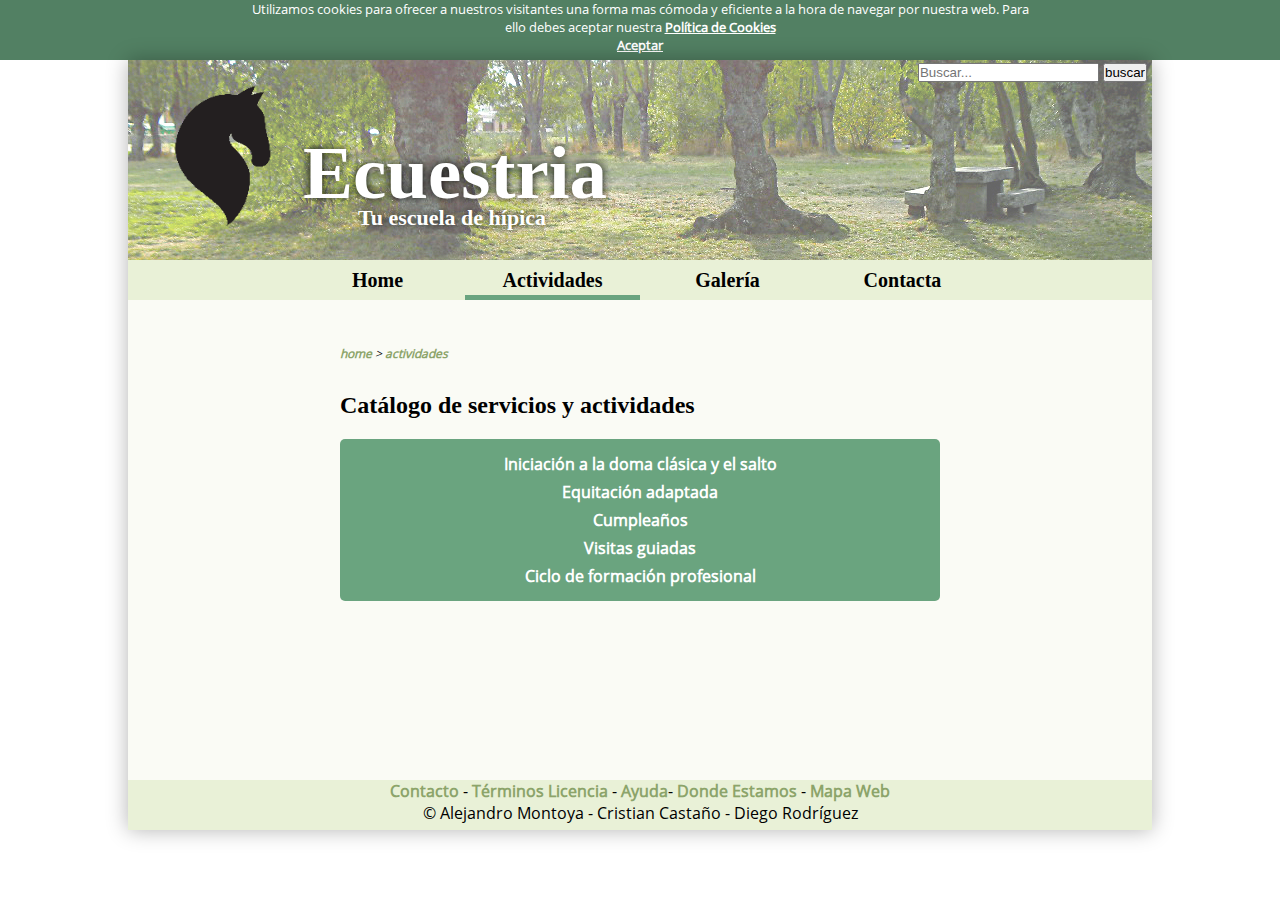
==== public_html/actividades.html @ dd36618a "Merge remote-tracking branch 'origin/accesibilidad' into accesibilidad" ====
<!DOCTYPE html>
<!--
Autor=Alejandro Montoya Blanco
Fecha = 16-dic-2014
Licencia = gpl30
Version = 2.0
Descripcion= Catalogo de productos y actividades
-->

<!--
Copyright (C) 2014 Alejandro Montoya Blanco

This program is free software: you can redistribute it and/or modify
it under the terms of the GNU General Public License as published by
the Free Software Foundation, either version 3 of the License, or
(at your option) any later version.

This program is distributed in the hope that it will be useful,
but WITHOUT ANY WARRANTY; without even the implied warranty of
MERCHANTABILITY or FITNESS FOR A PARTICULAR PURPOSE.  See the
GNU General Public License for more details.

You should have received a copy of the GNU General Public License
along with this program.  If not, see <http://www.gnu.org/licenses/>.
-->

<html lang="es">
    <head>
        <title>Ecuestria - Tu escuela de hípica - Lista de Actividades</title>
        <meta charset="UTF-8">
        <meta name="viewport" content="width=device-width, initial-scale=1.0">
        <link rel="stylesheet" href="css/style.css" />
        <link rel="stylesheet" href="css/actividades.css" />
        <script type="text/javascript" src="js/script.js"></script>
        <script type="text/javascript" src="js/actividades.js"></script>
    </head>
    <body>
        <div id="wrapper">
            <header class="main">
                <a href="index.html" class="cabeza"> 
                <h1>Ecuestria</h1>
                <p>Tu escuela de hípica</p>
                <img src="img/logo.png" alt="Logo" title="Ecuestria" /></a>
                <div id="buscador">
                    <form method="GET" action="http://www.google.com/search" >
                        <input type="text" value="" placeholder="Buscar..." name="q" title="Buscador"/>
                        <input type="hidden" name="sitesearch" value="http://rodribus.esy.es/hipica/v3/" />
                        <input type="submit" value="buscar" />
                    </form></div>
            </header>
            <nav>
                <ul>
                    <li><a href="index.html" title="Home">Home</a></li><li><a href="actividades.html" title="Actividades" class="activo">Actividades</a></li><li><a href="galeria.html" title="Galería">Galería</a></li><li><a href="formulario.html" title="Contacta">Contacta</a></li>
                </ul>
            </nav>
            <main>
                <section>
                    <article >
                        <div id="migas"><a href="index.html" title="home">home</a> > <a href="actividades.html" title="Actividades">actividades</a></div>
                    </article>
                    <article>
                        <!-- Contenido -->
                        <h2>Catálogo de servicios y actividades</h2>
                        <div class="titulo top"></div>
                        
                        <div class="titulo" onClick="show(1)"><span>Iniciación a la doma clásica y el salto</span></div>
                        <div class="catalogo c1">
                            <p><img src="img/gallery/thumbnails/13.jpg" alt="Foto" class="left" />En la escuela se imparten clases a todos los niveles.<br><br>
                            Disponemos de clases con ponis A para los mas pequeños (a partir de 4 años) y de ponis B (niños a partir de 12 años).<br><br>
                            También se dan clases a adultos, utilizando caballos y donde podrán disfrutar todos aquellos que quieran descubrir este maravilloso mundo del caballo.</p>
                        </div>
                        
                        <div class="titulo" onclick="show(2)">Equitación adaptada</div>
                        <div class="catalogo c2">
                            <p>La terapia a través del caballo supone un antes y un después en la vida de quien lo prueba, ya que la relación que se establece entre la persona y su caballo es única y muy positiva para su autoestima.<br>
                            <img src="img/gallery/thumbnails/10.jpg" alt="Foto" class="right" />Las diferentes técnicas que se llevan a cabo sobre el caballo permiten adaptar los ejercicios a cada tipo de discapacidad, obteniendo con ello un buen rendimiento en los ejercicios, ya que con el simple movimiento al paso se reciben 110 estímulos por minuto.<br>
                            Esto, unido a la mejora emocional que supone el trato con el caballo, hace de la hipoterapia o de la equitación adaptada una inmejorable actividad, que además puede ser compartida por toda la familia en un entorno sano y natural</p>
                        </div>
                        
                        <div class="titulo" onclick="show(3)">Cumpleaños</div>
                        <div class="catalogo c3">
                            <p><img src="img/gallery/thumbnails/8.jpg" alt="Foto" class="left" />Como novedad este año comenzaremos con las fiestas de cumpleaños para los más pequeños de la familia, 
                                a todos aquellos que les guste el mundo del caballo, a todos los que quieran realizar una fiesta diferente junto con todos sus amigos... esta es la opción.<br><br>
                            Cualquier dia de la semana, ya sean festivos o fines de semana; con merienda incluida, les organizaremos una fiesta que los pequeños jamás olvidarán tendrán la posibilidad de montar en pony, prepararemos juegos como la carrera de sacos, de esos juegos que antes tanto jugabamos y ahora se estan quedando olvidados...; no hay problema de edad simplemente y si te interesa no dudes en contactar con nosotros, te atenderemos sin problema y te explicaremos todo aquello que necesites saber, ya sabes!! no dudes en llamarnos lo pasarán Genial!!</p>
                        </div>
                        
                        <div class="titulo" onclick="show(4)">Visitas guiadas</div>
                        <div class="catalogo c4">
                            <p><img src="img/gallery/thumbnails/7.jpg" alt="Foto" class="right" />Durante todo el año ofrecemos visitas guiadas en nuestro centro a todos aquellos colegios que estén interesados en acercar a sus alumnos al mundo del caballo.</p>
                        </div>
                        
                        <div class="titulo" onclick="show(5)">Ciclo de formación profesional</div>
                        <div class="catalogo c5">
                            <p>A través de un convenio con el Instituto de enseñanza Superior (IES) Terra de Turonio de Gondomar, 
                                <img src="img/gallery/thumbnails/2.jpg" alt="Foto" class="left" />impartimos la formación de una de las asignaturas de un ciclo medio llamado Monitor de Actividades Fisico-Deportivas no medio natural. 
                                La asignatura que realizamos en el club es conducción de rutas a caballo, donde se estudia todo lo relacionado con el cuidado equino, 
                                limpieza, monta y control del caballo en diferentes terrenos.<br><br>
                            Este ciclo termina con unas prácticas de 3 meses en empresas de actividades de deporte y aventura.</p>
                        </div>
                        
                        <div class="titulo bottom"></div>
                    <!-- FIN Contenido -->
                    </article>
                </section>
            </main>
            <footer class="main">
                <a href="formulario.html" title="Contacto">Contacto</a> - <a href="#" title="Terminos Licencia" onClick="verTerminos()">Términos Licencia</a> - <a href="#" title="Ayuda" onClick="ayuda('actividades')">Ayuda</a>- <a href="donde_estamos.html" title="Mapa">Donde Estamos</a> - <a href="mapa_navegacion.html" title="Mapa de Navegacion">Mapa Web</a><br>
                © Alejandro Montoya - Cristian Castaño - Diego Rodríguez 
            </footer>
        </div>
    </body>
</html>
---- public_html/css/style.css ----
/*
Autor = Alejandro Montoya - Cristian CastaÃ±o - Diego RodrÃ­guez
Fecha = 10-dic-2014
Licencia = gpl30
Version = 2.0
Descripcion = Estilos comunes a todas las paginas
*/

/*
Copyright (C) 2014 Diego RodrÃ­guez SuÃ¡rez-Bustillo

This program is free software: you can redistribute it and/or modify
it under the terms of the GNU General Public License as published by
the Free Software Foundation, either version 3 of the License, or
(at your option) any later version.

This program is distributed in the hope that it will be useful,
but WITHOUT ANY WARRANTY; without even the implied warranty of
MERCHANTABILITY or FITNESS FOR A PARTICULAR PURPOSE.  See the
GNU General Public License for more details.

You should have received a copy of the GNU General Public License
along with this program.  If not, see <http://www.gnu.org/licenses/>.
*/

/*Fuentes*/
@font-face {
    font-family: Vibes;
    src: url(../font/GreatVibes-Regular.otf);
}
@font-face {
    font-family: Ovo;
    src: url(../font/Ovo-Regular.ttf);
}
@font-face {
    font-family: OpenSans;
    src: url(../font/OpenSans-Regular.ttf);
}

/*Estilos generales*/
*{margin:0; padding:0;}
body{
    font-family: OpenSans;
}
#wrapper{
    width: 1024px;
    margin: 0 auto;
    position: relative;
    box-shadow: rgba(0,0,0,0.3) 0px 0px 20px 0px ;
}
h1, h2{font-family: Ovo;}
/*p{font-size: 16px;}*/
p{font-size: 1em;}
a{
    text-decoration: none;
    font-weight: bold;
    /*color: #6B9DA4;*/
    color: #8ca46a;
}
a:hover{font-weight: normal; text-decoration:underline;}
/*a:visited{color: #6aa47f;}*/
a:visited{color: #528063;}
.cabeza{
    color:white !important;
    font-weight: bold !important;
}
.negrita{font-weight: bold;}
.cursiva{font-style: oblique;}
.subrayado{text-decoration: underline;}
/*Estilos de cabecera*/
header.main{
    position: relative;
    height: 200px;
    background: #e9f1d7 url('../img/header3.jpg');
    color: #fafbf5;
    text-shadow: 0 0 10px black;
}
header.main h1, header.main p, header.main img{position: absolute;}
header.main h1{
    top: 70px;
    left: 175px;
    font-family: Vibes;
    /*font-size: 75px;*/
    font-size: 4.6875em;
}
header.main p{
    top: 145px;
    left: 230px;
    font-family: Ovo;
    /*font-size: 22px;*/
    font-size: 1.375em;
}
header.main img{
    left: 45px;
    top: 20px;
    height: 150px;
    /*    -webkit-filter: drop-shadow(0 0 1px white);
        filter: drop-shadow(0 0 1px white);*/
}
header.main #buscador{
    right:5px !important;
    position:absolute;
}

/*Estilos de barra de navegacion*/
nav{
    background: #e9f1d7;
    height: 40px;
}
nav ul{
    list-style: none;
    text-align: center;
    font-family: Ovo;
    font-weight: bold;
}
nav li {display: inline;}
nav ul li a{
    color: black !important; /*Previene del cambio de color por :visited*/
    transition: border .25s;
    text-decoration: none;
    display: inline-block;/*se convierte en bloque y le afecta width y height*/
    height: 35px;
    line-height: 40px; /*Altura de cada linea == altura == alineado vertical*/
    width: 175px;
    /*font-size:20px;*/
    font-size:1.25em;
    border-bottom: 5px solid #e9f1d7;
}
/* VIEJO ESTILO
nav ul li a:hover, nav ul li a.activo{
    font-weight: bold;
    color:white !important; Previene del cambio de color por a:visited
    background-position: 0px 0px;
    background: #6aa47f;
    background: #528063;
    text-decoration:none;
}*/
nav ul li a:hover, nav ul li a.activo{
    font-weight: bold;
    text-decoration:none;
    border-bottom: 5px solid #6aa47f;
}

/*Estilos del main*/
main{
    background: #fafbf5;
    padding-bottom: 20px;
}
main>section{
    padding: 30px;
    min-height: 400px;
}
main>section #migas{
    padding: 0;
    /*font-size: 12px;*/
    font-size: 0.75em;
    font-style: italic;
}
main>section article{
    margin: 0 auto;
    width: 600px;
    padding: 15px;
}
main>section article img.left{
    float:left; 
    margin: 10px;
    margin-left: 0;
}
main>section article img.right{
    float:right; 
    margin: 10px;
    margin-right: 0;
}

/*Estilos del pie*/
footer.main{
    height: 50px;
    background: #e9f1d7;
    text-align: center;

}

/*Estilos de publicidad*/
#banner{
    background: rgba(0,0,0,.1);
    height: 100px;
    width: 600px;
    margin: 0 auto;
    position: relative;
    transition: height 1s;
    overflow: hidden;
}
#banner div{
    height: 100px;
    width: 600px;
    position: absolute;
}
div#cerrarAnuncio{
    width: 20px;
    height: 20px;
    right: 5px;
    top: 5px;
    background: url('../img/close_red.png');
    background-size: 20px;
    cursor: pointer;
}

div#mapa{
    width: 20px;
    height: 20px;
    right: 0px;
    top: 10px;
    background: url('../img/close_red.png');
    background-size: 20px;
    cursor: pointer;
}

#tierra{
    background-image: url('../img/banner/suelo.jpg');
    background-repeat: repeat;
    background-position: 0 0;
    -webkit-animation: fondo 25s infinite linear;
    animation: fondo 25s infinite linear;
}
@keyframes fondo{
    0% {background-position: 1361px 0;}
    100% {background-position: -1361px 0;}
}
@-webkit-keyframes fondo{
    0% {background-position-x: -1361px;}
    100% {background-position-x: 1361px;}
}
#cielo{
    background-image: url('../img/banner/nubes.png');
    background-repeat: no-repeat;
}
#mensaje{
    background: url('../img/logo.png') no-repeat center;
    background-size: 60px;
    height: 100px;
    line-height: 100px;
    font-family: Vibes;
    /*font-size: 40px;*/
    font-size: 2.5em;
    color:white;
    text-align: center;
    -webkit-animation: aparecer 7s infinite alternate;
    animation: aparecer 7s infinite alternate;
    overflow: hidden;
}
@keyframes aparecer{
    0% {height: 0;}
    60% {height: 0;}
    100% {height: 100px;}
}
@-webkit-keyframes aparecer{
    0% {height: 0;}
    60% {height: 0;}
    100% {height: 100px;}
}
/*Comun a todos los caballos*/
.caballo{background-repeat: no-repeat;}
/*Caballos*/
#c1{
    background-image: url('../img/banner/caballo-1.png');
    -webkit-animation: mover 6s infinite linear;
    animation: mover 6s infinite linear;
}
@keyframes mover{
    0% {background-position: -50px 50px;}
    100% {background-position: 600px 10px;}
}
@-webkit-keyframes mover{
    0% {background-position: -50px 50px;}
    100% {background-position: 600px 10px;}
}
#c2{
    background-image: url('../img/banner/caballo-2.png');
    background-position: -50px 10px;
    -webkit-animation: mover-x 10s infinite linear;
    animation: mover-x 10s 2s infinite linear;
    animation-fill-mode: backwards;
}
#c3{
    background-image: url('../img/banner/caballo-3.png');
    -webkit-animation: mover-x 5s infinite linear reverse backwards;
    animation: mover-x 5s infinite linear;
    animation-direction: reverse;
}
@keyframes mover-x{
    0% {background-position: -50px 0;}
    100% {background-position: 600px 0;}
}
@-webkit-keyframes mover-x{
    0% {background-position: -50px 0;}
    100% {background-position: 600px 0;}
}

#cookies{
    height: 60px;
    min-width: 1024px;
    width: 100%;
    /*background: #6aa47f;*/
    background: #528063;
/*    position: fixed;
    top: 0;*/
    color: white;
    /*font-size: 13px;*/
    font-size: 0.8125em;
    text-align: center;
    transition: height 1s;
    overflow: hidden;
}
#cookies div{
    max-width: 800px;
    display: inline-block;
}
#cookies span{
    display: block;
    cursor: pointer;
    text-decoration: underline;
    font-weight: bold;
}
#cookies a{color:white;text-decoration: underline;}
#saludo{
    transition: height 1s, padding 1s;
    height: 40px;
    width: 150px;
    padding: 10px;
    /*background: #6aa47f;*/
    background: #528063;
/*    position: fixed;
    top: 0;*/
    color: white;
    /*font-size: 13px;*/
    font-size: 13px;
    text-align: center;
    position: fixed;
    bottom: 0;
    left: 0;
    overflow: hidden;
}
/*#saludo div{
    position: absolute;
    top: 2px;
    right: 2px;
}*/
#saludo div::before{
    position: absolute;
    top: 0px;
    right: 5px;
    content: "x";
    cursor: pointer;
}
---- public_html/css/actividades.css ----
/*
Autor = Alejandro Montoya - Cristian Castaño - Diego Rodríguez
Fecha = 10-dic-2014
Licencia = gpl30
Version = 1.0
Descripcion = Estilos especificos para el catalogo
*/

/*
Copyright (C) 2014 Diego Rodríguez Suárez-Bustillo

This program is free software: you can redistribute it and/or modify
it under the terms of the GNU General Public License as published by
the Free Software Foundation, either version 3 of the License, or
(at your option) any later version.

This program is distributed in the hope that it will be useful,
but WITHOUT ANY WARRANTY; without even the implied warranty of
MERCHANTABILITY or FITNESS FOR A PARTICULAR PURPOSE.  See the
GNU General Public License for more details.

You should have received a copy of the GNU General Public License
along with this program.  If not, see <http://www.gnu.org/licenses/>.
*/

.catalogo{
    max-height: 0;
    overflow: hidden;
    transition: max-height 1s;
    background: #e9f1d7;
    padding: 0 20px;
}
.catalogo.abierto{max-height: 310px;}
.catalogo p{padding: 20px;}
.titulo{
    background: #6aa47f;
    text-align: center;
    color:white; 
    font-weight: bold; 
    cursor: pointer; 
    padding: 3px 0;}
.titulo:hover{text-decoration: underline;}
.top, .bottom{height: 5px;}
.top{border-radius: 5px 5px 0 0; margin-top: 20px;}
.bottom{border-radius: 0 0 5px 5px;}
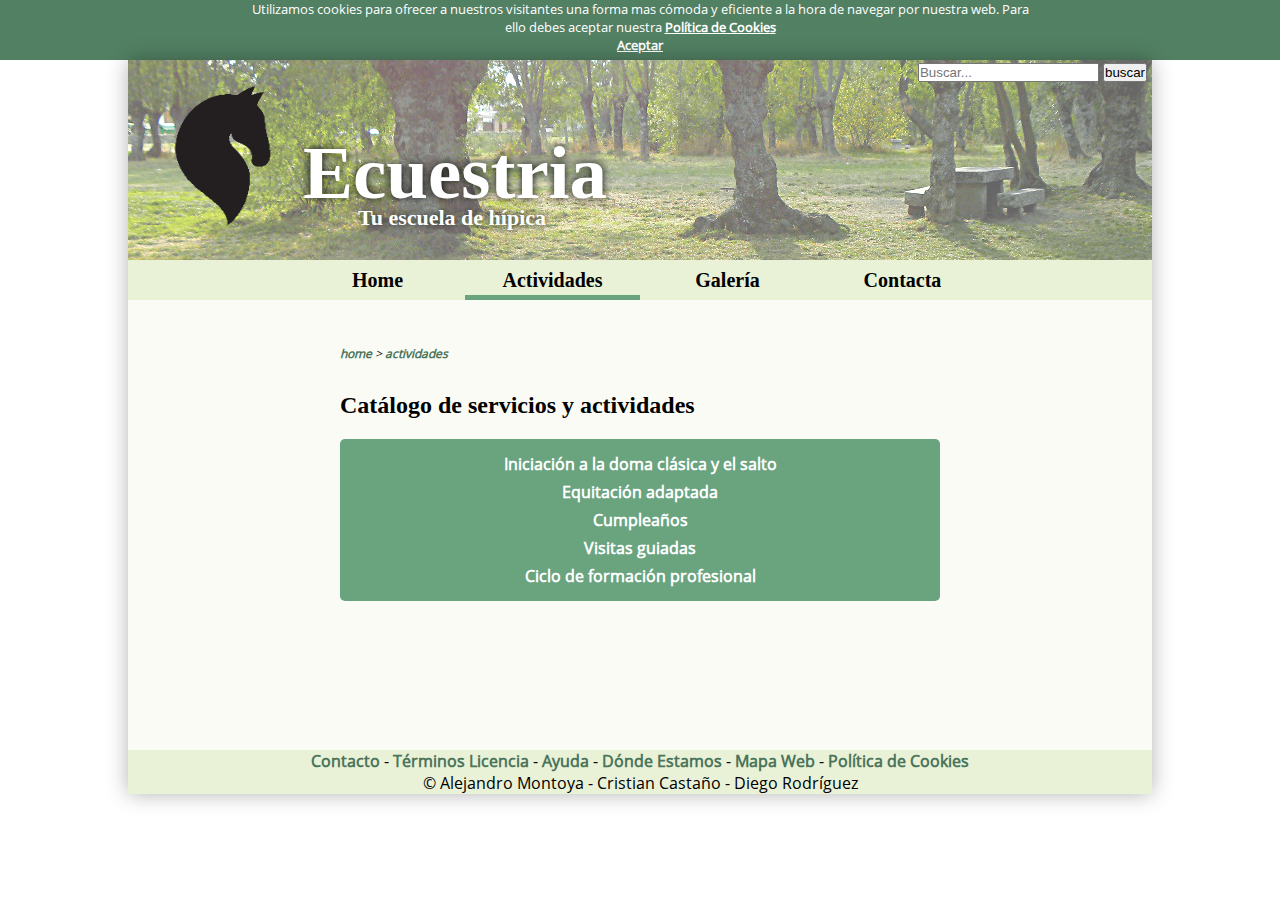
==== commit 73bf7960: "Cambiada la estructura de tags" ====
--- a/public_html/actividades.html
+++ b/public_html/actividades.html
@@ -1,10 +1,10 @@
 <!DOCTYPE html>
 <!--
-Autor=Alejandro Montoya Blanco
-Fecha = 16-dic-2014
+Autor = Alejandro Montoya Blanco
+Fecha = 03-feb-2015
 Licencia = gpl30
-Version = 2.0
-Descripcion= Catalogo de productos y actividades
+Version = 3.0
+Descripcion = Catalogo de productos y actividades
 -->
 
 <!--
@@ -38,9 +38,9 @@
         <div id="wrapper">
             <header class="main">
                 <a href="index.html" class="cabeza"> 
-                <h1>Ecuestria</h1>
-                <p>Tu escuela de hípica</p>
-                <img src="img/logo.png" alt="Logo" title="Ecuestria" /></a>
+                    <h1>Ecuestria</h1>
+                    <p>Tu escuela de hípica</p>
+                    <img src="img/logo.png" alt="Logo" title="Ecuestria" /></a>
                 <div id="buscador">
                     <form method="GET" action="http://www.google.com/search" >
                         <input type="text" value="" placeholder="Buscar..." name="q" title="Buscador"/>
@@ -55,56 +55,57 @@
             </nav>
             <main>
                 <section>
-                    <article >
-                        <div id="migas"><a href="index.html" title="home">home</a> > <a href="actividades.html" title="Actividades">actividades</a></div>
-                    </article>
-                    <article>
-                        <!-- Contenido -->
-                        <h2>Catálogo de servicios y actividades</h2>
-                        <div class="titulo top"></div>
-                        
-                        <div class="titulo" onClick="show(1)"><span>Iniciación a la doma clásica y el salto</span></div>
-                        <div class="catalogo c1">
-                            <p><img src="img/gallery/thumbnails/13.jpg" alt="Foto" class="left" />En la escuela se imparten clases a todos los niveles.<br><br>
+                    <div id="migas"><a href="index.html" title="home">home</a> > <a href="actividades.html" title="Actividades">actividades</a></div>
+                    <!-- Contenido -->
+                    <h2>Catálogo de servicios y actividades</h2>
+                    <div class="titulo top"></div>
+
+                    <div class="titulo" onClick="show(1)"><span>Iniciación a la doma clásica y el salto</span></div>
+                    <div class="catalogo c1">
+                        <p><img src="img/gallery/thumbnails/13.jpg" alt="Foto" class="left" />En la escuela se imparten clases a todos los niveles.<br><br>
                             Disponemos de clases con ponis A para los mas pequeños (a partir de 4 años) y de ponis B (niños a partir de 12 años).<br><br>
                             También se dan clases a adultos, utilizando caballos y donde podrán disfrutar todos aquellos que quieran descubrir este maravilloso mundo del caballo.</p>
-                        </div>
-                        
-                        <div class="titulo" onclick="show(2)">Equitación adaptada</div>
-                        <div class="catalogo c2">
-                            <p>La terapia a través del caballo supone un antes y un después en la vida de quien lo prueba, ya que la relación que se establece entre la persona y su caballo es única y muy positiva para su autoestima.<br>
+                    </div>
+
+                    <div class="titulo" onclick="show(2)">Equitación adaptada</div>
+                    <div class="catalogo c2">
+                        <p>La terapia a través del caballo supone un antes y un después en la vida de quien lo prueba, ya que la relación que se establece entre la persona y su caballo es única y muy positiva para su autoestima.<br>
                             <img src="img/gallery/thumbnails/10.jpg" alt="Foto" class="right" />Las diferentes técnicas que se llevan a cabo sobre el caballo permiten adaptar los ejercicios a cada tipo de discapacidad, obteniendo con ello un buen rendimiento en los ejercicios, ya que con el simple movimiento al paso se reciben 110 estímulos por minuto.<br>
                             Esto, unido a la mejora emocional que supone el trato con el caballo, hace de la hipoterapia o de la equitación adaptada una inmejorable actividad, que además puede ser compartida por toda la familia en un entorno sano y natural</p>
-                        </div>
-                        
-                        <div class="titulo" onclick="show(3)">Cumpleaños</div>
-                        <div class="catalogo c3">
-                            <p><img src="img/gallery/thumbnails/8.jpg" alt="Foto" class="left" />Como novedad este año comenzaremos con las fiestas de cumpleaños para los más pequeños de la familia, 
-                                a todos aquellos que les guste el mundo del caballo, a todos los que quieran realizar una fiesta diferente junto con todos sus amigos... esta es la opción.<br><br>
+                    </div>
+
+                    <div class="titulo" onclick="show(3)">Cumpleaños</div>
+                    <div class="catalogo c3">
+                        <p><img src="img/gallery/thumbnails/8.jpg" alt="Foto" class="left" />Como novedad este año comenzaremos con las fiestas de cumpleaños para los más pequeños de la familia, 
+                            a todos aquellos que les guste el mundo del caballo, a todos los que quieran realizar una fiesta diferente junto con todos sus amigos... esta es la opción.<br><br>
                             Cualquier dia de la semana, ya sean festivos o fines de semana; con merienda incluida, les organizaremos una fiesta que los pequeños jamás olvidarán tendrán la posibilidad de montar en pony, prepararemos juegos como la carrera de sacos, de esos juegos que antes tanto jugabamos y ahora se estan quedando olvidados...; no hay problema de edad simplemente y si te interesa no dudes en contactar con nosotros, te atenderemos sin problema y te explicaremos todo aquello que necesites saber, ya sabes!! no dudes en llamarnos lo pasarán Genial!!</p>
-                        </div>
-                        
-                        <div class="titulo" onclick="show(4)">Visitas guiadas</div>
-                        <div class="catalogo c4">
-                            <p><img src="img/gallery/thumbnails/7.jpg" alt="Foto" class="right" />Durante todo el año ofrecemos visitas guiadas en nuestro centro a todos aquellos colegios que estén interesados en acercar a sus alumnos al mundo del caballo.</p>
-                        </div>
-                        
-                        <div class="titulo" onclick="show(5)">Ciclo de formación profesional</div>
-                        <div class="catalogo c5">
-                            <p>A través de un convenio con el Instituto de enseñanza Superior (IES) Terra de Turonio de Gondomar, 
-                                <img src="img/gallery/thumbnails/2.jpg" alt="Foto" class="left" />impartimos la formación de una de las asignaturas de un ciclo medio llamado Monitor de Actividades Fisico-Deportivas no medio natural. 
-                                La asignatura que realizamos en el club es conducción de rutas a caballo, donde se estudia todo lo relacionado con el cuidado equino, 
-                                limpieza, monta y control del caballo en diferentes terrenos.<br><br>
+                    </div>
+
+                    <div class="titulo" onclick="show(4)">Visitas guiadas</div>
+                    <div class="catalogo c4">
+                        <p><img src="img/gallery/thumbnails/7.jpg" alt="Foto" class="right" />Durante todo el año ofrecemos visitas guiadas en nuestro centro a todos aquellos colegios que estén interesados en acercar a sus alumnos al mundo del caballo.</p>
+                    </div>
+
+                    <div class="titulo" onclick="show(5)">Ciclo de formación profesional</div>
+                    <div class="catalogo c5">
+                        <p>A través de un convenio con el Instituto de enseñanza Superior (IES) Terra de Turonio de Gondomar, 
+                            <img src="img/gallery/thumbnails/2.jpg" alt="Foto" class="left" />impartimos la formación de una de las asignaturas de un ciclo medio llamado Monitor de Actividades Fisico-Deportivas no medio natural. 
+                            La asignatura que realizamos en el club es conducción de rutas a caballo, donde se estudia todo lo relacionado con el cuidado equino, 
+                            limpieza, monta y control del caballo en diferentes terrenos.<br><br>
                             Este ciclo termina con unas prácticas de 3 meses en empresas de actividades de deporte y aventura.</p>
-                        </div>
-                        
-                        <div class="titulo bottom"></div>
+                    </div>
+
+                    <div class="titulo bottom"></div>
                     <!-- FIN Contenido -->
-                    </article>
                 </section>
             </main>
             <footer class="main">
-                <a href="formulario.html" title="Contacto">Contacto</a> - <a href="#" title="Terminos Licencia" onClick="verTerminos()">Términos Licencia</a> - <a href="#" title="Ayuda" onClick="ayuda('actividades')">Ayuda</a>- <a href="donde_estamos.html" title="Mapa">Donde Estamos</a> - <a href="mapa_navegacion.html" title="Mapa de Navegacion">Mapa Web</a><br>
+                <a href="formulario.html" title="Contacto">Contacto</a> - 
+                <a href="#" title="Terminos Licencia" onClick="verTerminos()">Términos Licencia</a> - 
+                <a href="#" title="Ayuda" onClick="ayuda('actividades')">Ayuda</a> - 
+                <a href="donde_estamos.html" title="Mapa">Dónde Estamos</a> - 
+                <a href="mapa_navegacion.html" title="Mapa de Navegacion">Mapa Web</a> - 
+                <a href="politica_cookies.html" title="Política de Cookies">Política de Cookies</a><br>
                 © Alejandro Montoya - Cristian Castaño - Diego Rodríguez 
             </footer>
         </div>
--- a/public_html/css/style.css
+++ b/public_html/css/style.css
@@ -1,5 +1,5 @@
 /*
-Autor = Alejandro Montoya - Cristian CastaÃ±o - Diego RodrÃ­guez
+Autor = Alejandro Montoya - Cristian Castaño - Diego Rodríguez
 Fecha = 10-dic-2014
 Licencia = gpl30
 Version = 2.0
@@ -7,7 +7,7 @@
 */
 
 /*
-Copyright (C) 2014 Diego RodrÃ­guez SuÃ¡rez-Bustillo
+Copyright (C) 2014 Diego Rodríguez Suárez-Bustillo
 
 This program is free software: you can redistribute it and/or modify
 it under the terms of the GNU General Public License as published by
@@ -55,11 +55,12 @@
     text-decoration: none;
     font-weight: bold;
     /*color: #6B9DA4;*/
-    color: #8ca46a;
-}
-a:hover{font-weight: normal; text-decoration:underline;}
+    /*color: #8ca46a;*/
+    color: #4b755b;
+}
+a:hover, a:visited{font-weight: normal; text-decoration:underline;}
 /*a:visited{color: #6aa47f;}*/
-a:visited{color: #528063;}
+a:visited{ color: #304a39; }
 .cabeza{
     color:white !important;
     font-weight: bold !important;
@@ -149,10 +150,13 @@
 main>section{
     padding: 30px;
     min-height: 400px;
-}
-main>section #migas{
-    padding: 0;
-    /*font-size: 12px;*/
+    margin: 0 auto;
+    width: 600px;
+    padding: 15px;
+}
+main #migas{
+    margin: 30px auto;
+    width: 600px;
     font-size: 0.75em;
     font-style: italic;
 }
@@ -161,12 +165,12 @@
     width: 600px;
     padding: 15px;
 }
-main>section article img.left{
+main>section  img.left{
     float:left; 
     margin: 10px;
     margin-left: 0;
 }
-main>section article img.right{
+main>section  img.right{
     float:right; 
     margin: 10px;
     margin-right: 0;
@@ -174,7 +178,7 @@
 
 /*Estilos del pie*/
 footer.main{
-    height: 50px;
+    /*height: 50px;*/
     background: #e9f1d7;
     text-align: center;
 
